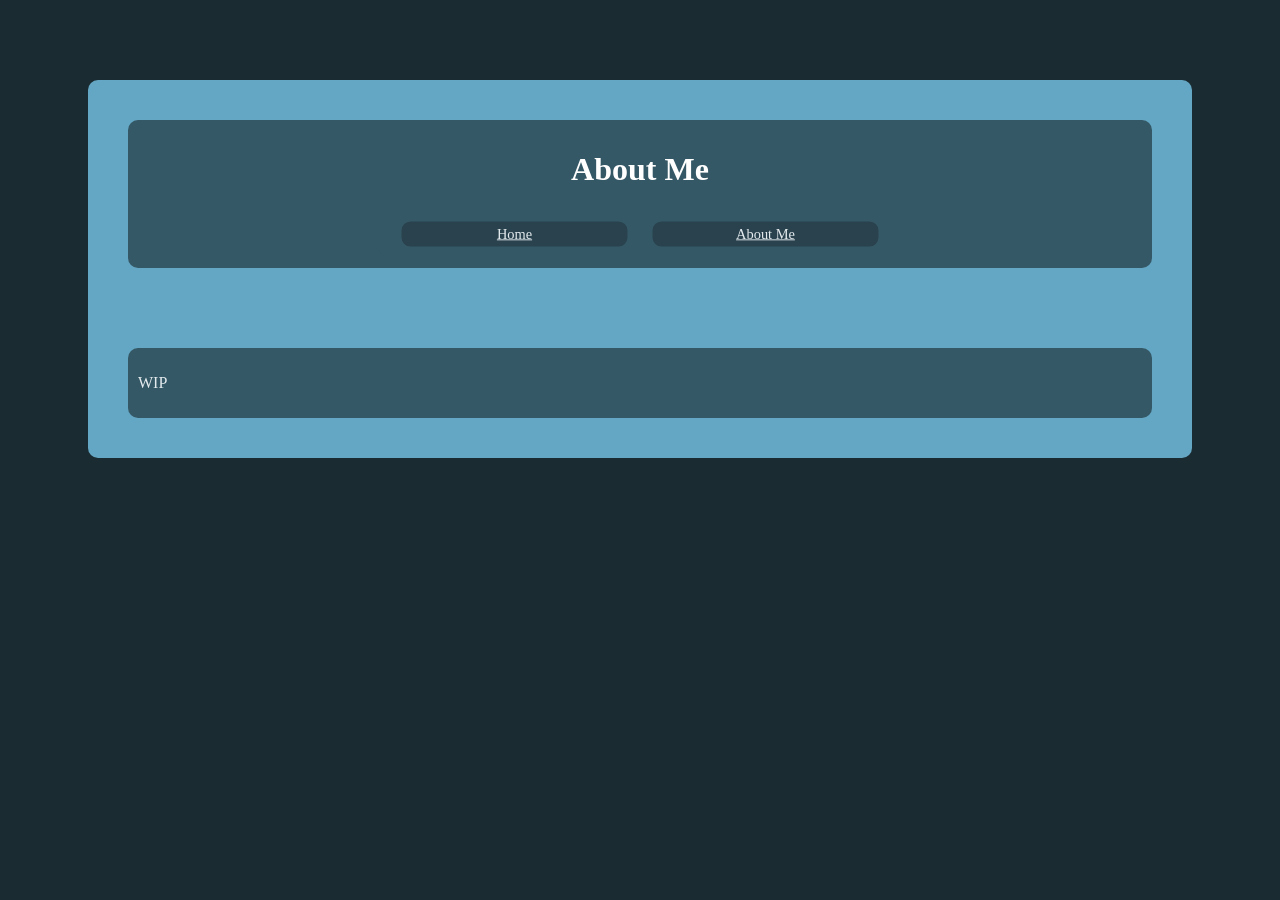
==== about_me.html @ 1e1513e7 "Blue" ====
<!DOCTYPE html>
<html lang="en">
<head>
    <meta charset="UTF-8">
    <meta name="viewport" content="width=device-width, initial-scale=1.0">
    <title>About Me</title>
    <link rel="stylesheet" href="styles.css">
</head>
<body>
    <div id="content">
        <header>
            <h1>About Me</h1>
            <nav>
                <a href="index.html" class="link_button">Home</a>
                <a href="about_me.html" class="link_button">About Me</a>
            </nav>
        </header>
        <main>
            <div class="section">
                <p>WIP</p>
            </div>
        </main>
        
        <footer>

        </footer>
    </div>   
</body>
</html>
---- styles.css ----
* {
    --border_radius: 10px;

    --bgcolor: #1a2b32;

    --content_bgcolor: #64a7c4;
    --content_margin: 80px;
    --content_padding: 0px;

    --section_bgcolor: #355866;
    --section_margin: 40px;
    --section_padding: 10px;

    
    --project_card_bgcolor: #50849b;
    --project_card_margin: 0px;
    --project_card_padding: 10px;

    --link_button_bgcolor: #29424e;
    --link_button_highlight_bgcolor: #3e6273;

    --header_color: #ffffff;
    color: #e4ebee;
}

h1, h2{
    color: var(--header_color);
    text-align: center;
}

body{
    background-color: var(--bgcolor);
}


#content {
    margin: var(--content_margin);
    padding: var(--content_padding);

    border-radius: var(--border_radius);

    background-color: var(--content_bgcolor);

    display: grid;
}

header, nav, .section{
    margin: var(--section_margin);
    padding: var(--section_padding);
    
    border-radius: var(--border_radius);

    background-color: var(--section_bgcolor);
}

/* header{
    display: block;
} */

nav{
    margin: auto;
    max-width: 50%;
    display:flex;
    
    /* grid-template-columns: 1fr 1fr; */
}

.section{
    
    display: grid;

}

a{
    text-decoration: none;
    transition: 0.5s;
}

a:hover{

}

.card_list{
    display: grid;
    grid-template-columns: 1fr 1fr;
}

.project_card{
    margin: var(--project_card_margin);
    padding: var(--project_card_padding);
    
    border-radius: var(--border_radius);
    border-style: solid;
    border-width: 0px;
    border-color: #00000000;

    background-color: var(--project_card_bgcolor);
    
    transform: scale(0.9);
}

.project_card:hover{
    border-width: 5px;
    transform: scale(1.0);
    border-color: #ffffffff;
    /* box-shadow: 0px 0px 50px #ffffff; */
}

.link_button{
    width:100%;

    margin: 0px;
    padding: 5px;

    background-color: var(--link_button_bgcolor);
    border-style: solid;
    border-width: 0px;
    border-color: #00000000;
    border-radius: var(--border_radius);

    transform: scale(0.9);

    text-decoration: underline;
    text-align: center;
}

.link_button:hover{
    background-color: var(--link_button_highlight_bgcolor);
    color: #ffffff;
    
    border-width: 2px;
    border-color: #ffffffff;
    
    transform: scale(1.0);
}

.thumbnail{
    width: 100%;
    /* max-height: 500px; */
    border-style: solid;
    border-width: 2px;
    border-color: #ffffff;
    border-radius: var(--border_radius);
}

.header_thumbnail{
    display: block;
    margin: auto;

    width: 50%;
    /* max-height: 500px; */
    border-style: solid;
    border-width: 2px;
    border-color: #ffffff;
    border-radius: var(--border_radius);

    text-align: center;
    align-self: center;
    align-content: center;
}
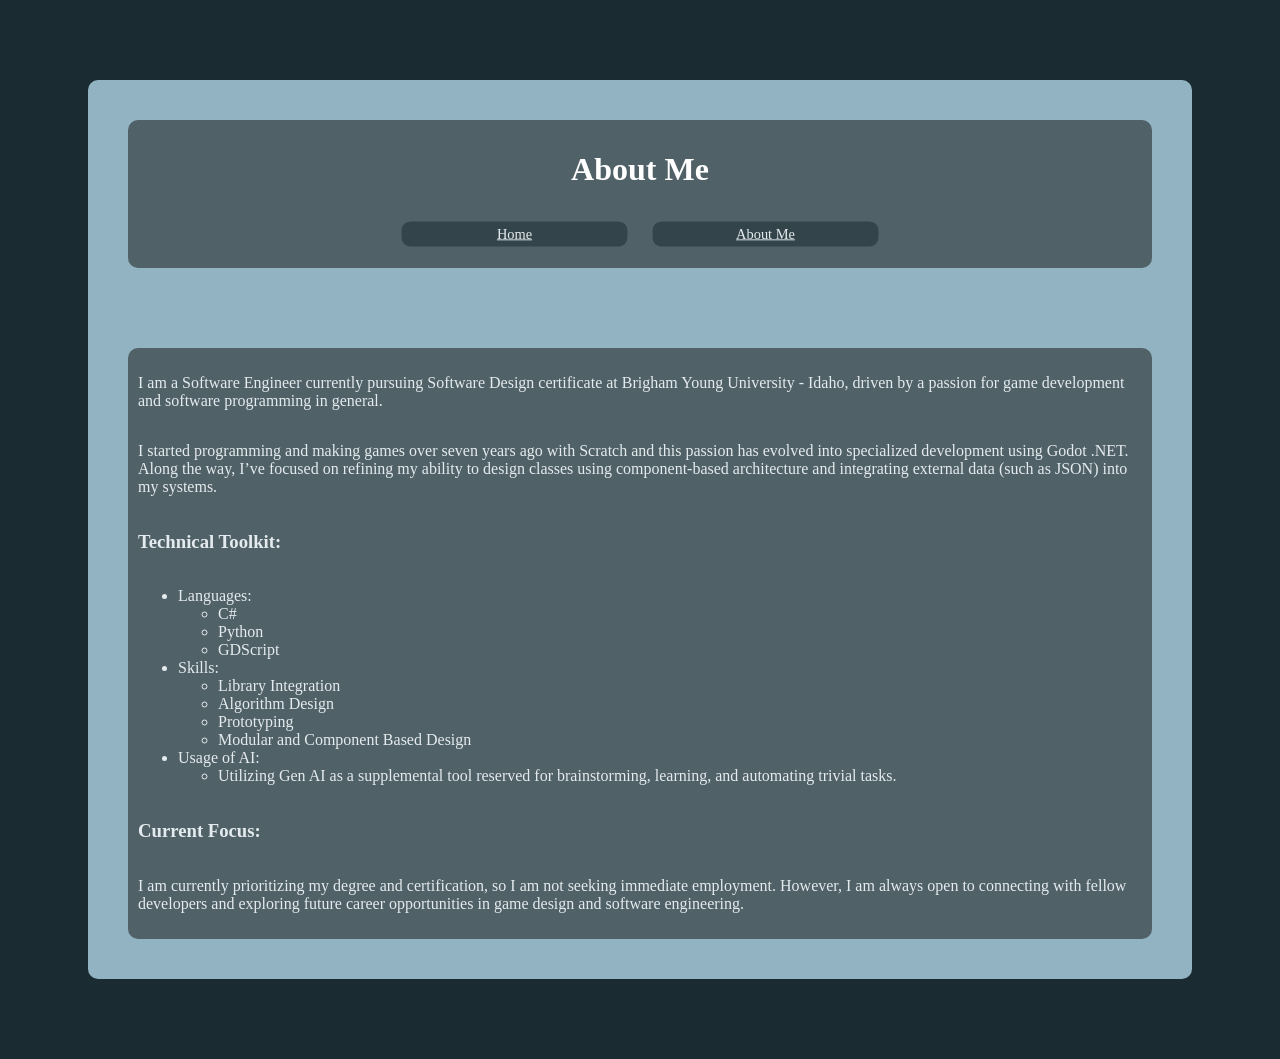
==== commit 58fb3036: "Reduced Saturation, About Me Reduced saturation, added content to about me, made changes to media in" ====
--- a/about_me.html
+++ b/about_me.html
@@ -17,7 +17,29 @@
         </header>
         <main>
             <div class="section">
-                <p>WIP</p>
+                <p>I am a Software Engineer currently pursuing Software Design certificate at Brigham Young University - Idaho, driven by a passion for game development and software programming in general.</p>
+                <p>I started programming and making games over seven years ago with Scratch and this passion has evolved into specialized development using Godot .NET. Along the way, I’ve focused on refining my ability to design classes using component-based architecture and integrating external data (such as JSON) into my systems.</p>
+                <h3>Technical Toolkit:</h3>
+                <ul>
+                    <li>Languages: <ul>
+                        <li>C#</li>
+                        <li>Python</li>
+                        <li>GDScript</li>
+                    </ul></li>
+                    <li>Skills: <ul>
+                        <li>Library Integration</li>
+                        <li>Algorithm Design</li>
+                        <li>Prototyping</li>
+                        <li>Modular and Component Based Design</li>
+                    </ul></li>
+                    <li>Usage of AI: <ul>
+                        <li>Utilizing Gen AI as a supplemental tool reserved for brainstorming, learning, and automating trivial tasks.</li>
+                    </ul>
+                </ul>
+                <!-- <p>I genuinely find the cycle of programming, problem-solving, and playtesting to be fun (most of the time).</p> -->
+                <h3>Current Focus:</h3>
+                <p>I am currently prioritizing my degree and certification, so I am not seeking immediate employment. However, I am always open to connecting with fellow developers and exploring future career opportunities in game design and software engineering.</p>
+                
             </div>
         </main>
         
--- a/styles.css
+++ b/styles.css
@@ -3,20 +3,21 @@
 
     --bgcolor: #1a2b32;
 
-    --content_bgcolor: #64a7c4;
+    --content_bgcolor: #92b3c1;
     --content_margin: 80px;
     --content_padding: 0px;
 
-    --section_bgcolor: #355866;
+    --section_bgcolor: #516168;
     --section_margin: 40px;
     --section_padding: 10px;
 
     
-    --project_card_bgcolor: #50849b;
+    --project_card_bgcolor: #758e98;
+    --project_card_highlight_bgcolor: #508295;
     --project_card_margin: 0px;
     --project_card_padding: 10px;
 
-    --link_button_bgcolor: #29424e;
+    --link_button_bgcolor: #34444b;
     --link_button_highlight_bgcolor: #3e6273;
 
     --header_color: #ffffff;
@@ -104,6 +105,8 @@
     transform: scale(1.0);
     border-color: #ffffffff;
     /* box-shadow: 0px 0px 50px #ffffff; */
+
+    background-color: var(--project_card_highlight_bgcolor);
 }
 
 .link_button{
